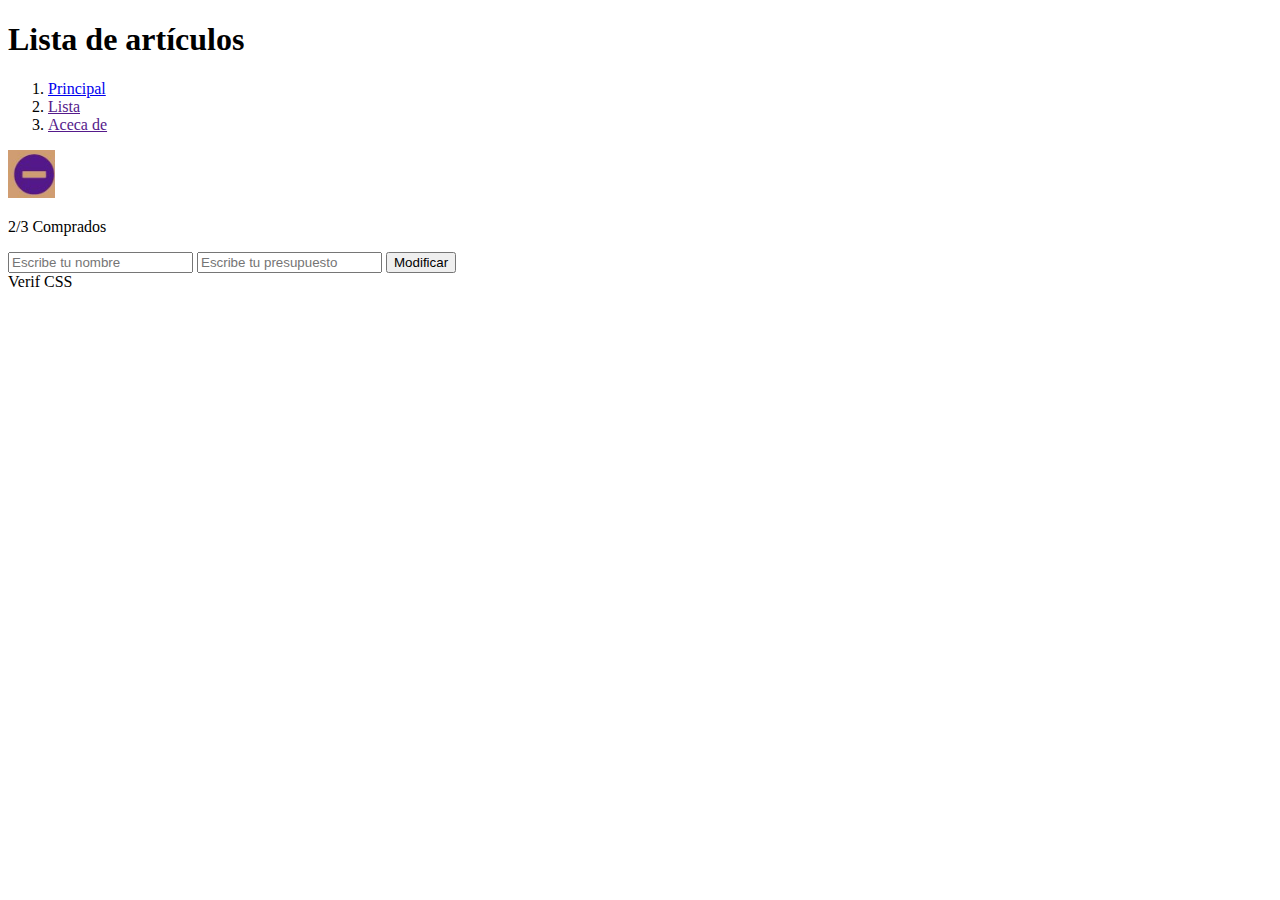
==== formulario.html @ 57eaae90 "First complete draft of both HTML" ====
<!DOCTYPE html>
<html lang="es">
    <head>
        <meta charset="UTF-8" />
        <meta http-equiv="X-UA-Compatible" content="IE=edge" />
        <meta name="viewport" content="width=device-width, initial-scale=1.0" />
        <title>Tu lista de compra</title>
        <link rel="shortcut icon" href="descarga.png" type="image/png" />
        <link rel="stylesheet" href="style.css" />
    </head>
    <body>
        <header>
            <h1>Lista de artículos</h1>
            <nav>
                <ol>
                    <li><a href="index.html">Principal</a></li>
                    <li><a href="">Lista</a></li>
                    <li><a href="">Aceca de</a></li>
                </ol>
            </nav>
        </header>
        <div>
            <img src="./Ico-.png" alt="sacar" />
            <p>2/3 Comprados</p>
        </div>
        <section>
            <form>
                <input
                    type="text"
                    name="name"
                    id="name"
                    placeholder="Escribe tu nombre"
                    minlength="2"
                    autocomplete="off"
                    required
                />
                <input
                    type="text"
                    name="precio"
                    id="precio"
                    placeholder="Escribe tu presupuesto"
                    minlength="1"
                    autocomplete="off"
                    required
                />
                <button>Modificar</button>
            </form>
        </section>
        <footer>Verif CSS</footer>
    </body>
</html>
---- style.css ----
* {
    box-sizing: border-box;
}
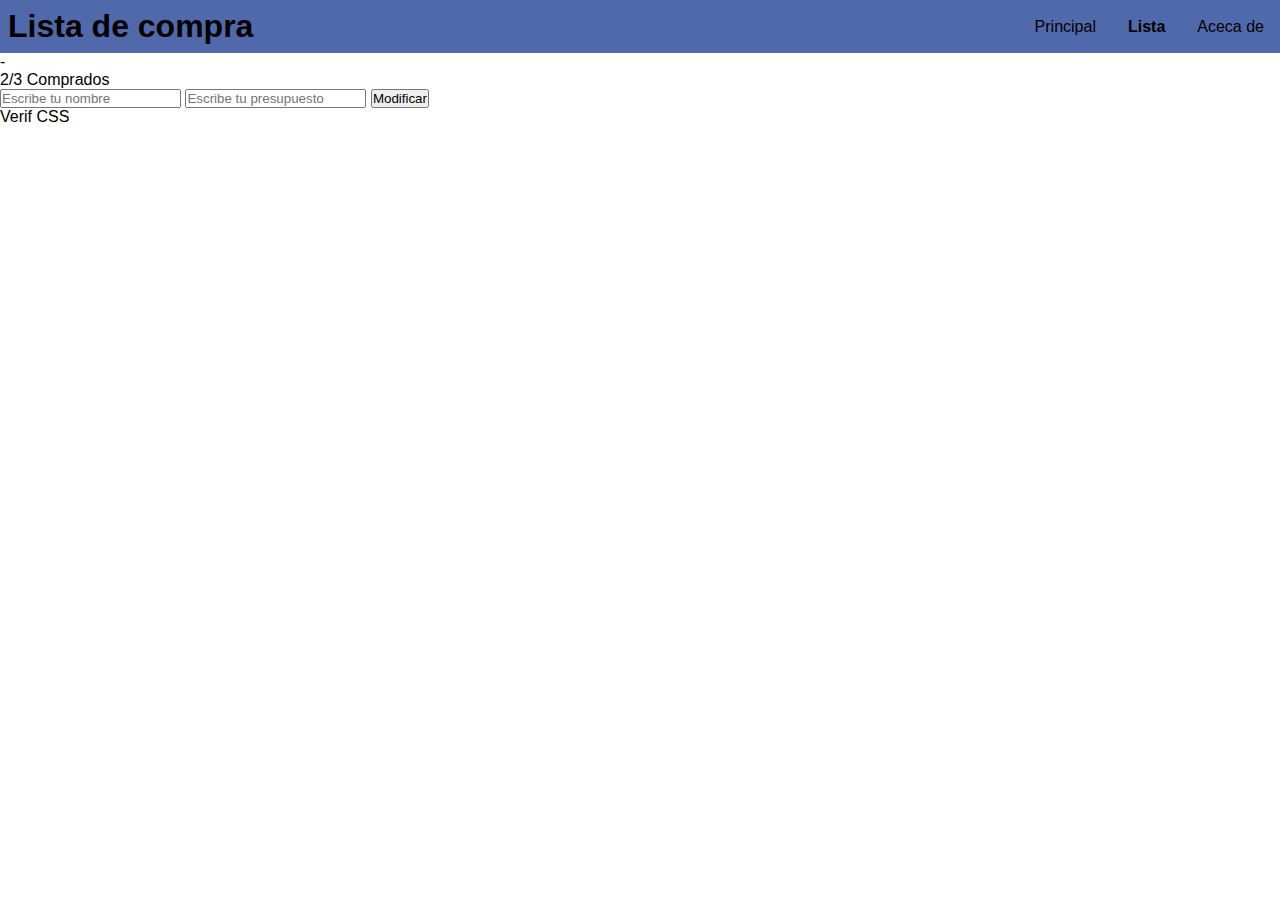
==== commit 97d612fb: "Adding header styles" ====
--- a/formulario.html
+++ b/formulario.html
@@ -10,17 +10,17 @@
     </head>
     <body>
         <header>
-            <h1>Lista de artículos</h1>
+            <h1>Lista de compra</h1>
             <nav>
                 <ol>
-                    <li><a href="index.html">Principal</a></li>
-                    <li><a href="">Lista</a></li>
+                    <li><a href="">Principal</a></li>
+                    <li class="list"><a href="">Lista</a></li>
                     <li><a href="">Aceca de</a></li>
                 </ol>
             </nav>
         </header>
         <div>
-            <img src="./Ico-.png" alt="sacar" />
+            <p class="minus"><a href="index.html">-</a></p>
             <p>2/3 Comprados</p>
         </div>
         <section>
--- a/style.css
+++ b/style.css
@@ -1,3 +1,40 @@
-* {
-    box-sizing: border-box;
+* {
+    box-sizing: border-box;
+    list-style: none;
+    margin: 0;
+    padding: 0;
+    font-family: Arial, Helvetica, sans-serif;
+}
+
+header {
+    display: flex;
+    flex-direction: row;
+    flex-wrap: nowrap;
+    justify-content: space-between;
+    align-items: center;
+    background-color: #5069AB;
+}
+
+h1 {
+    margin: 0.5rem;
+}
+
+ol {
+    display: flex;
+}
+
+li {
+    display: flex;
+    flex-direction: row;
+    margin: 1rem;
+}
+
+a {
+    color: black;
+    cursor: pointer;
+    text-decoration: none;
+}
+
+.list {
+    font-weight: 600;
 }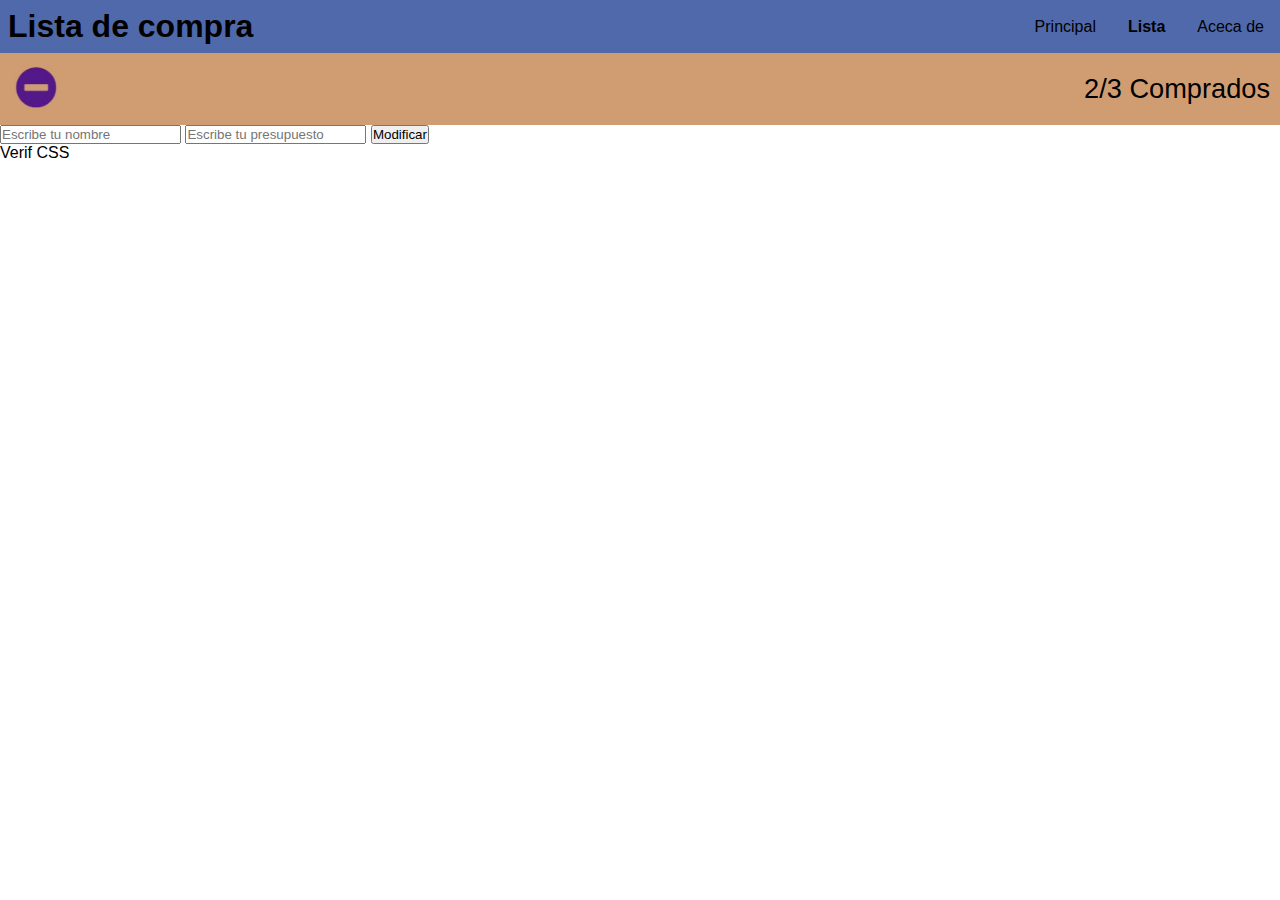
==== commit f90d97c6: "Finish DIV CSS" ====
--- a/formulario.html
+++ b/formulario.html
@@ -20,8 +20,8 @@
             </nav>
         </header>
         <div>
-            <p class="minus"><a href="index.html">-</a></p>
-            <p>2/3 Comprados</p>
+            <a href="index.html"><img src="Ico-.png" alt="Minus" /></a>
+            <p class="bought">2/3 Comprados</p>
         </div>
         <section>
             <form>
--- a/style.css
+++ b/style.css
@@ -37,4 +37,18 @@
 
 .list {
     font-weight: 600;
+}
+
+div {
+    display: flex;
+    flex-direction: row;
+    flex-wrap: nowrap;
+    justify-content: space-between;
+    align-items: center;
+    background-color: #D09D72;
+    padding: 10px;
+}
+
+.bought {
+    font-size: 1.7rem;
 }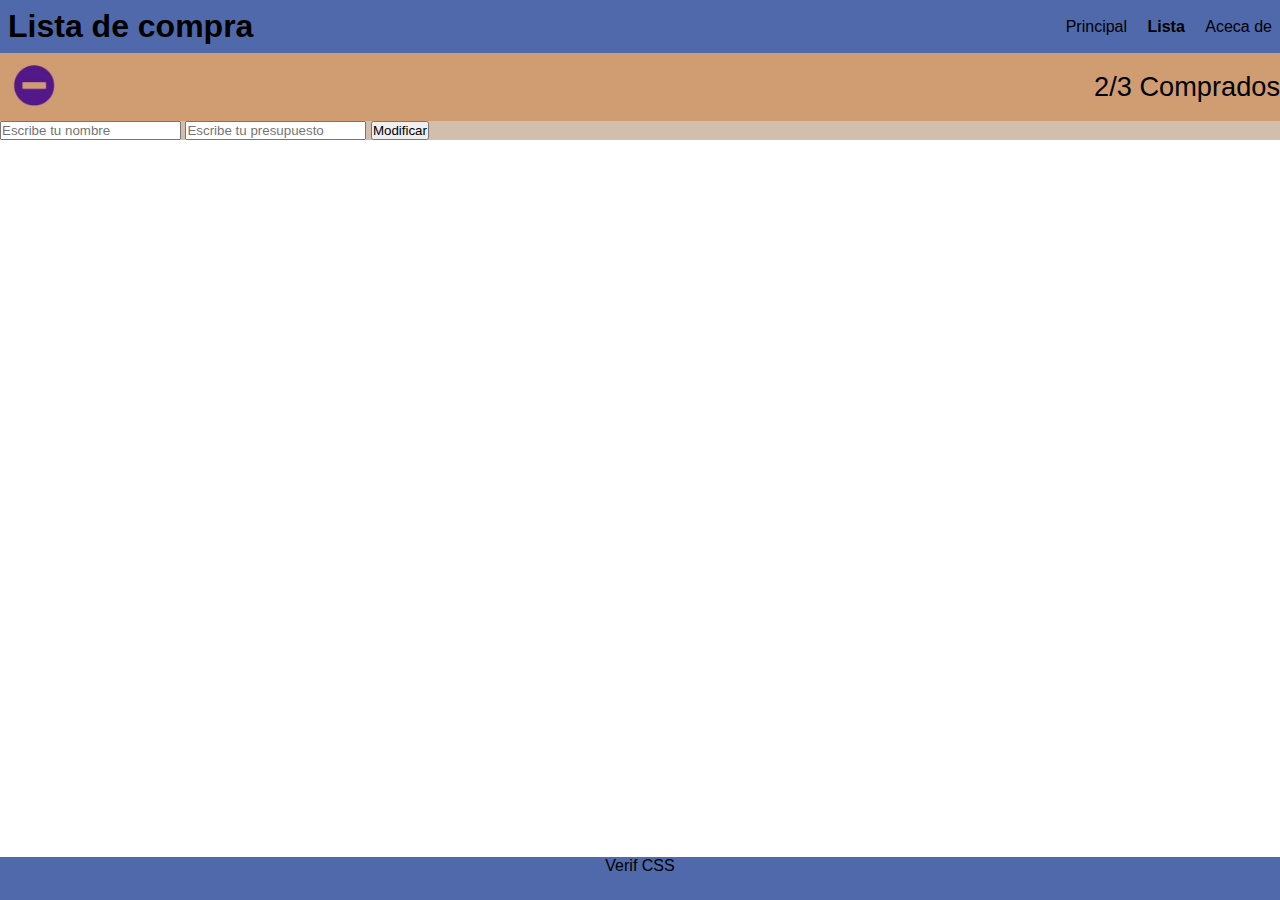
==== commit e5ba19cb: "Add footer & section changes" ====
--- a/formulario.html
+++ b/formulario.html
@@ -12,11 +12,11 @@
         <header>
             <h1>Lista de compra</h1>
             <nav>
-                <ol>
-                    <li><a href="">Principal</a></li>
-                    <li class="list"><a href="">Lista</a></li>
-                    <li><a href="">Aceca de</a></li>
-                </ol>
+                <ul>
+                    <a href="">Principal</a>
+                    <a href="" class="list">Lista</a>
+                    <a href="">Aceca de</a>
+                </ul>
             </nav>
         </header>
         <div>
--- a/style.css
+++ b/style.css
@@ -19,20 +19,11 @@
     margin: 0.5rem;
 }
 
-ol {
-    display: flex;
-}
-
-li {
-    display: flex;
-    flex-direction: row;
-    margin: 1rem;
-}
-
 a {
     color: black;
     cursor: pointer;
     text-decoration: none;
+    margin: 8px;
 }
 
 .list {
@@ -46,9 +37,23 @@
     justify-content: space-between;
     align-items: center;
     background-color: #D09D72;
-    padding: 10px;
 }
 
 .bought {
     font-size: 1.7rem;
+}
+
+section {
+    background-color: #D1BEAD;
+    margin-bottom: 56%;
+}
+
+footer {
+    display: flex;
+    justify-content: center;
+    background-color: #5069AB;
+    height: 50px;
+    width: -webkit-fill-available;
+    height: 2.7rem;
+    text-align: -webkit-right;
 }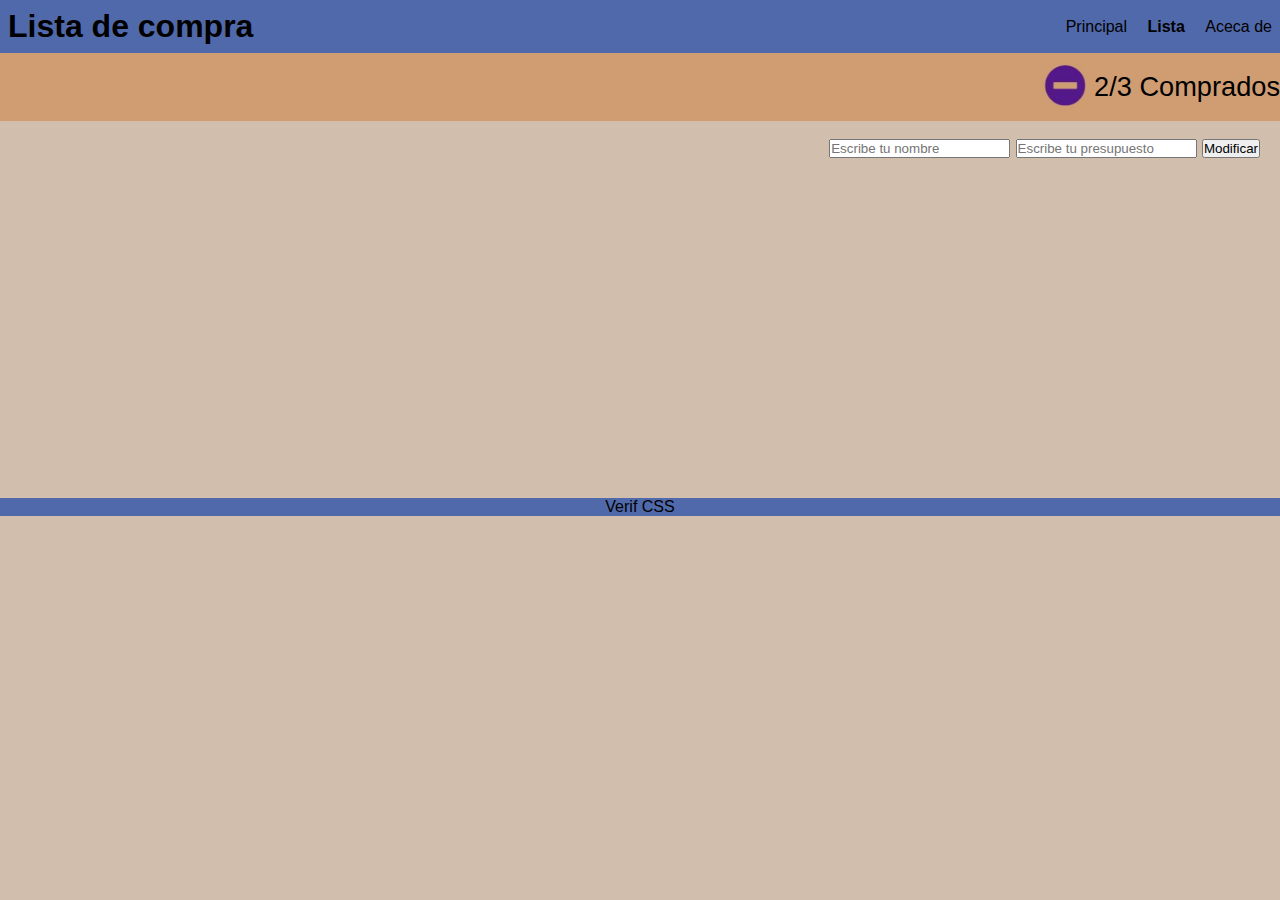
==== commit b24e8e34: "Finish first page" ====
--- a/formulario.html
+++ b/formulario.html
@@ -19,7 +19,7 @@
                 </ul>
             </nav>
         </header>
-        <div>
+        <div class="div-bought">
             <a href="index.html"><img src="Ico-.png" alt="Minus" /></a>
             <p class="bought">2/3 Comprados</p>
         </div>
--- a/style.css
+++ b/style.css
@@ -6,10 +6,12 @@
     font-family: Arial, Helvetica, sans-serif;
 }
 
+body {
+    background-color: #D1BEAD;
+}
+
 header {
     display: flex;
-    flex-direction: row;
-    flex-wrap: nowrap;
     justify-content: space-between;
     align-items: center;
     background-color: #5069AB;
@@ -26,14 +28,12 @@
     margin: 8px;
 }
 
-.list {
+a:nth-of-type(2) {
     font-weight: 600;
 }
 
-div {
+.div-bought {
     display: flex;
-    flex-direction: row;
-    flex-wrap: nowrap;
     justify-content: space-between;
     align-items: center;
     background-color: #D09D72;
@@ -43,17 +43,42 @@
     font-size: 1.7rem;
 }
 
+div:last-of-type {
+    display: flex;
+    justify-content: flex-end;
+}
+
+.prices-list {
+    display: flex;
+    flex-direction: column;
+    align-items: flex-end;
+}
+
 section {
+    display: flex;
+    justify-content: space-between;
+    align-items: center;
     background-color: #D1BEAD;
-    margin-bottom: 56%;
+    font-size: 1.2rem;
+}
+
+.x-img {
+    width: 20px;
+    margin-left: 5px;
+}
+
+section:last-of-type {
+    display: flex;
+    justify-content: flex-end;
+    margin-top: 15px;
+    margin-right: 20px;
+    margin-bottom: 340px;
 }
 
 footer {
     display: flex;
     justify-content: center;
     background-color: #5069AB;
-    height: 50px;
     width: -webkit-fill-available;
-    height: 2.7rem;
     text-align: -webkit-right;
 }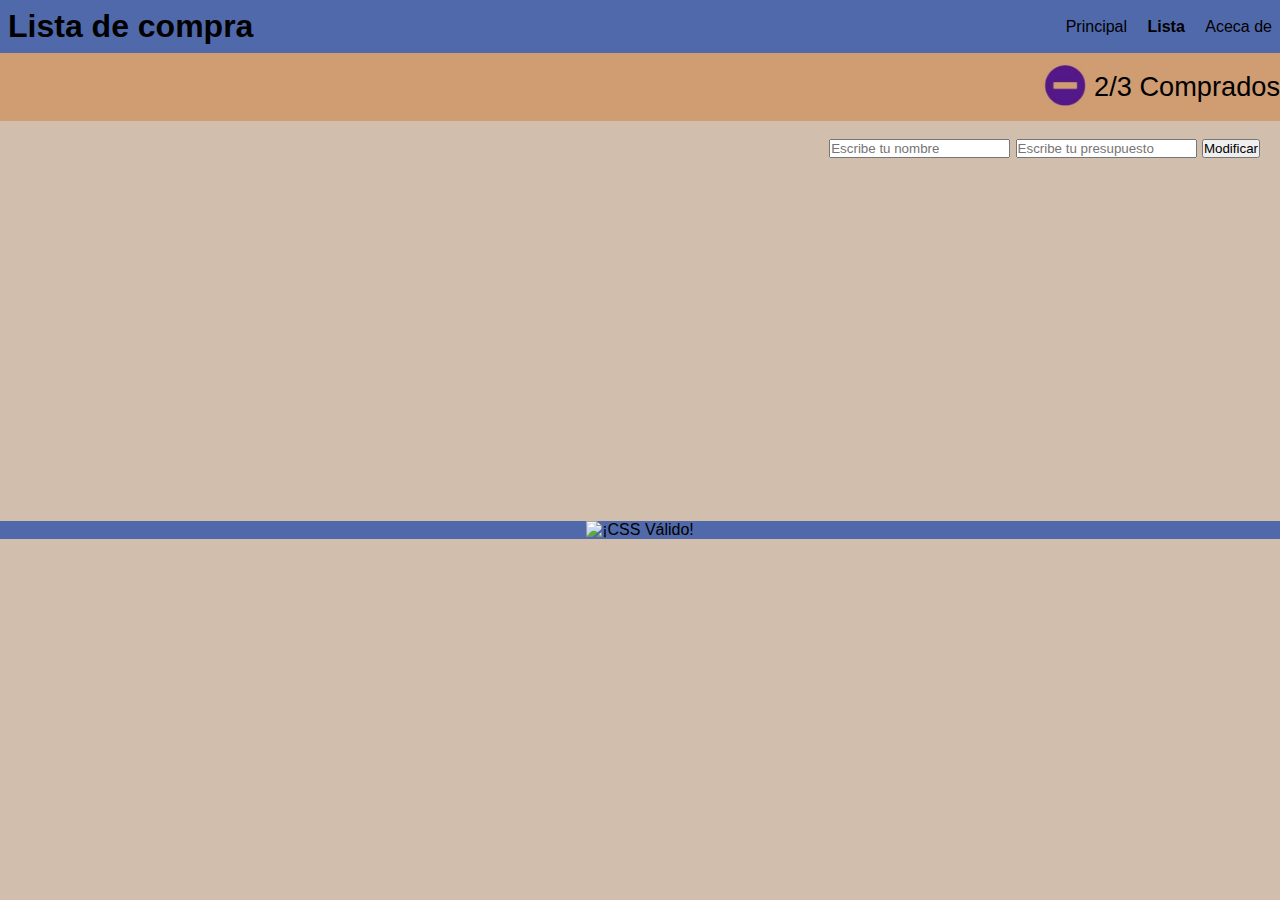
==== commit ae950ac6: "Add footer to form" ====
--- a/formulario.html
+++ b/formulario.html
@@ -46,6 +46,17 @@
                 <button>Modificar</button>
             </form>
         </section>
-        <footer>Verif CSS</footer>
+        <footer>
+            <!-- <img src="/Valid_CSS.svg" alt="" /> -->
+            <p>
+                <a href="http://jigsaw.w3.org/css-validator/check/referer">
+                    <img
+                        style="border: 0; width: 88px; height: 31px"
+                        src="http://jigsaw.w3.org/css-validator/images/vcss"
+                        alt="¡CSS Válido!"
+                    />
+                </a>
+            </p>
+        </footer>
     </body>
 </html>
--- a/style.css
+++ b/style.css
@@ -72,7 +72,7 @@
     justify-content: flex-end;
     margin-top: 15px;
     margin-right: 20px;
-    margin-bottom: 340px;
+    margin-bottom: 363px;
 }
 
 footer {
